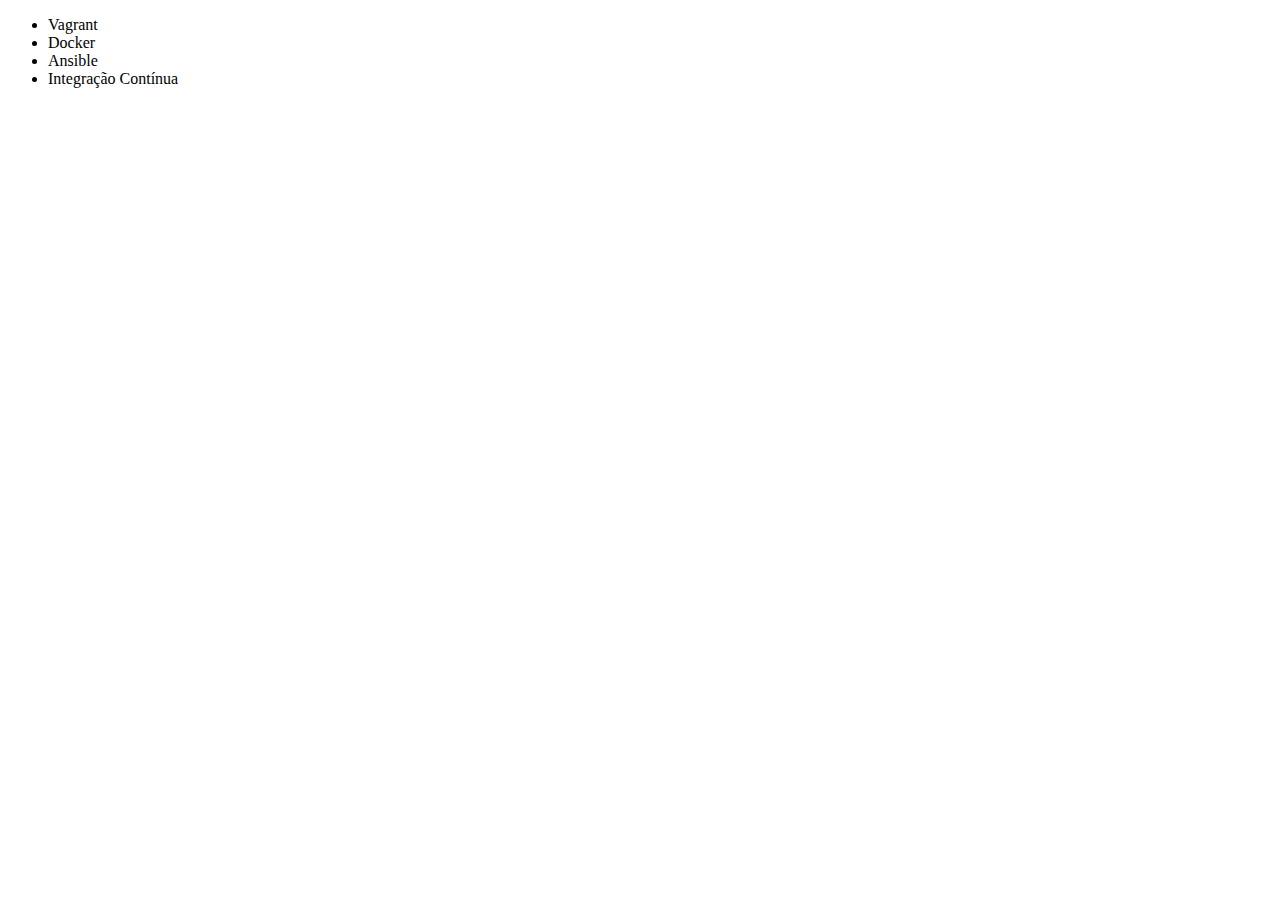
==== index.html @ 503feb25 "Adicionando acento ao curso Integração Contínua" ====
<!DOCTYPE html>
<html lang="en">
<head>
    <meta charset="UTF-8">
    <title>Cursos da Alura</title>
</head>
<body>
    <ul>
        <li>Vagrant</li>
        <li>Docker</li>
        <li>Ansible</li>
        <li>Integração Contínua</li>
    </ul>
</body>
</html>
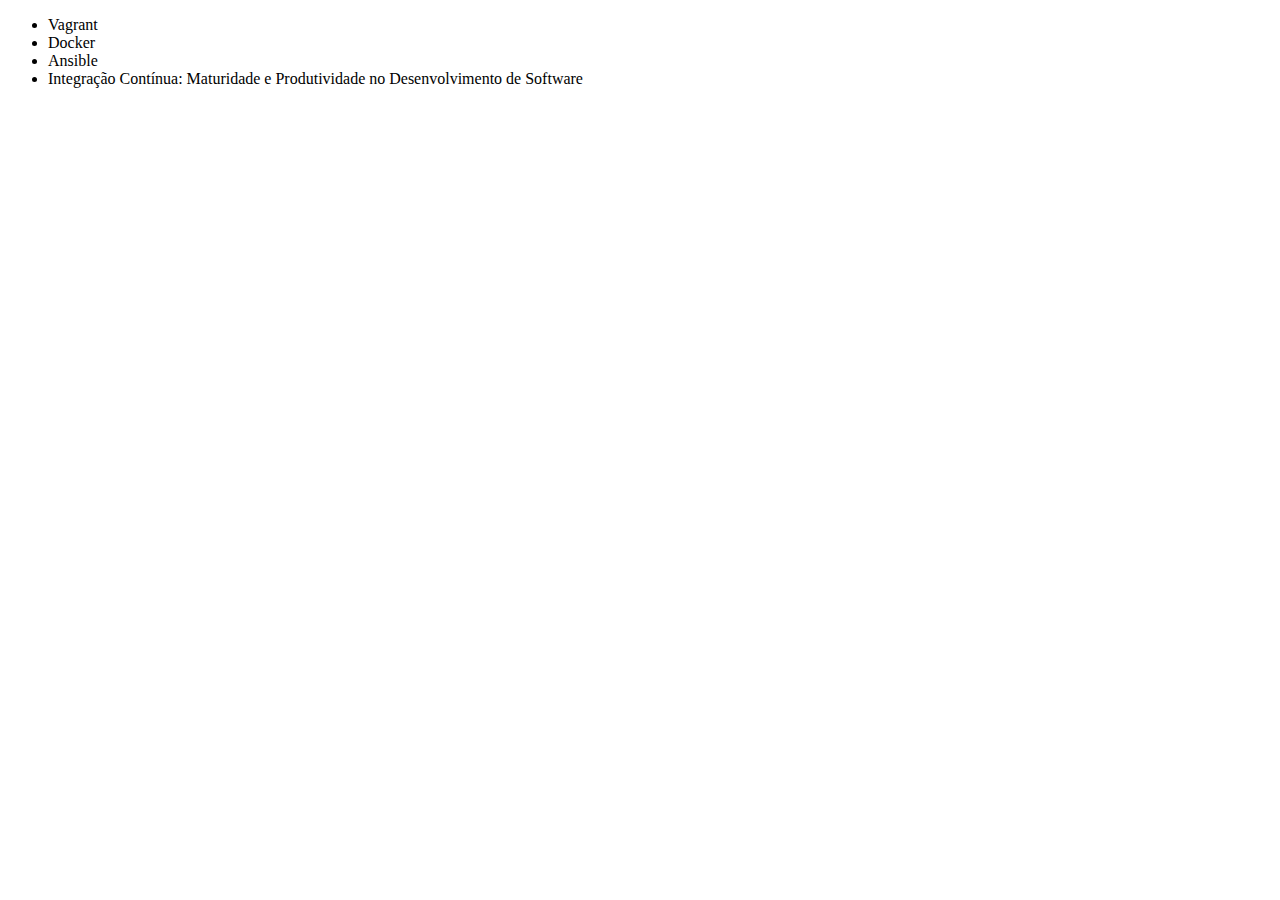
==== commit 3a2fc4f5: "Renomeando o curso Integração Contínua" ====
--- a/index.html
+++ b/index.html
@@ -9,7 +9,7 @@
         <li>Vagrant</li>
         <li>Docker</li>
         <li>Ansible</li>
-        <li>Integração Contínua</li>
+        <li>Integração Contínua: Maturidade e Produtividade no Desenvolvimento de Software</li>
     </ul>
 </body>
 </html>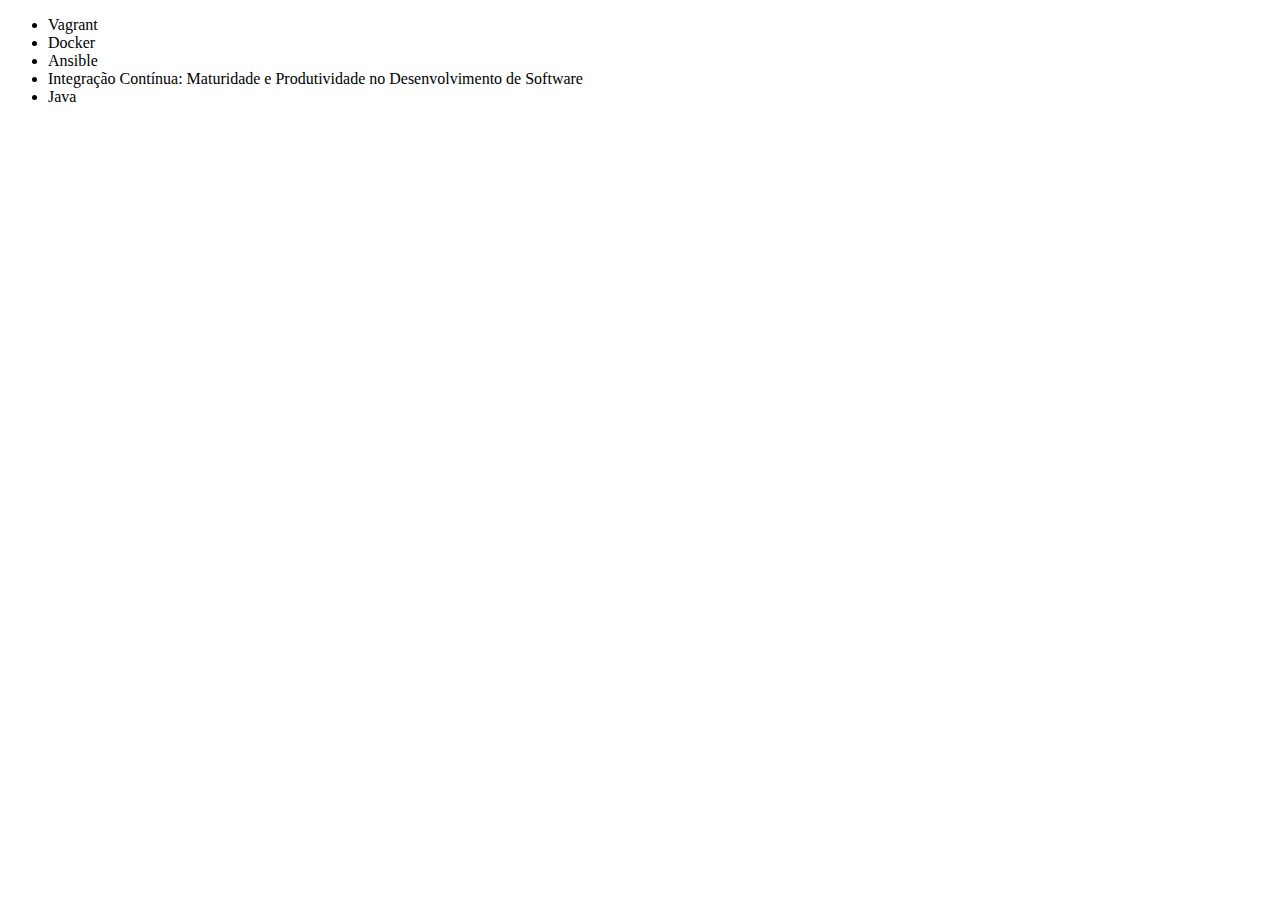
==== commit e431de14: "Colocando Java na Lista de Curso" ====
--- a/index.html
+++ b/index.html
@@ -10,6 +10,7 @@
         <li>Docker</li>
         <li>Ansible</li>
         <li>Integração Contínua: Maturidade e Produtividade no Desenvolvimento de Software</li>
+        <li>Java</li>
     </ul>
 </body>
 </html>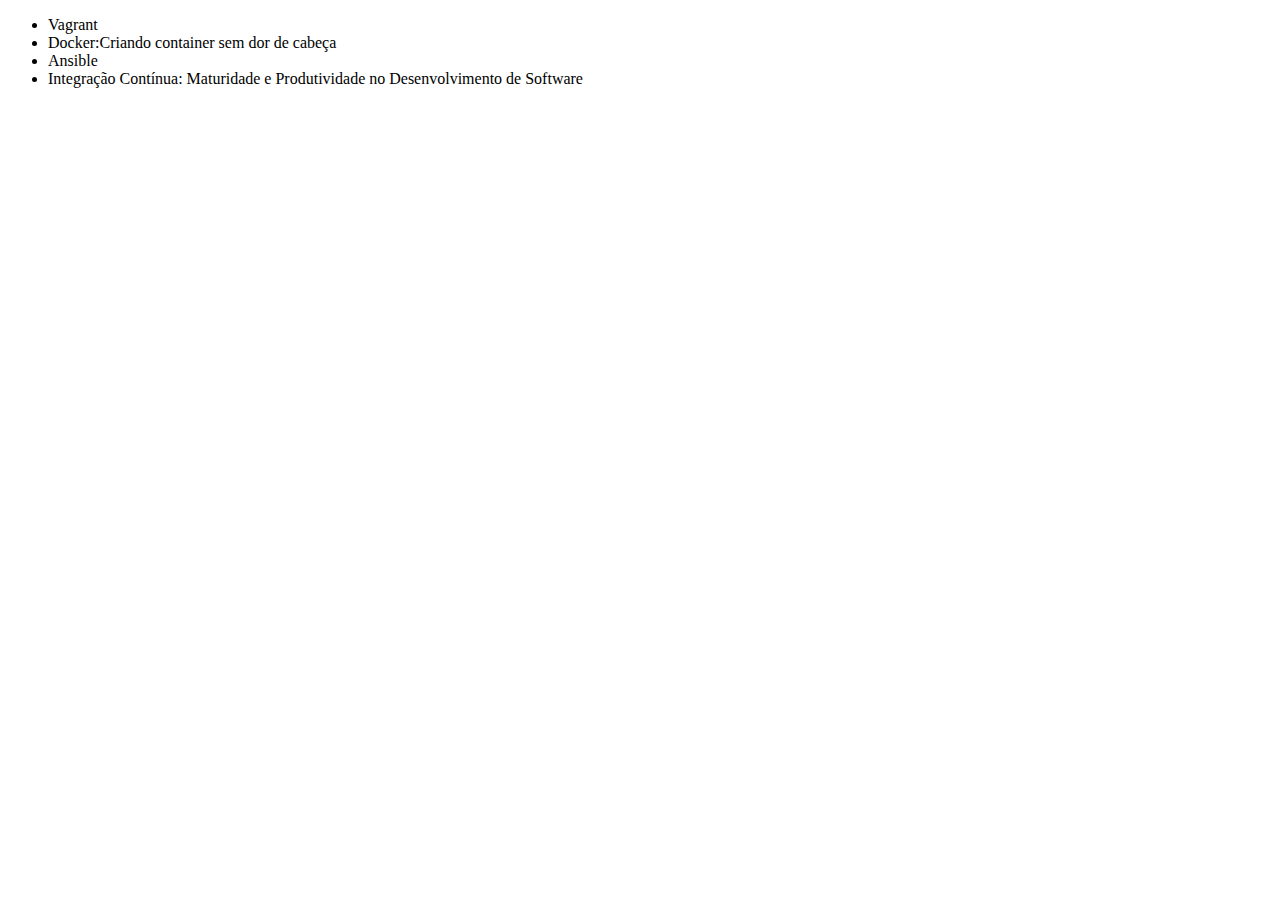
==== commit 9ebdae82: "Arrumando bug" ====
--- a/index.html
+++ b/index.html
@@ -2,15 +2,14 @@
 <html lang="en">
 <head>
     <meta charset="UTF-8">
-    <title>Cursos da Alura</title>
+    <title>Lista de Cursos da Alura</title>
 </head>
 <body>
     <ul>
         <li>Vagrant</li>
-        <li>Docker</li>
+        <li>Docker:Criando container sem dor de cabeça</li>
         <li>Ansible</li>
         <li>Integração Contínua: Maturidade e Produtividade no Desenvolvimento de Software</li>
-        <li>Java</li>
     </ul>
 </body>
 </html>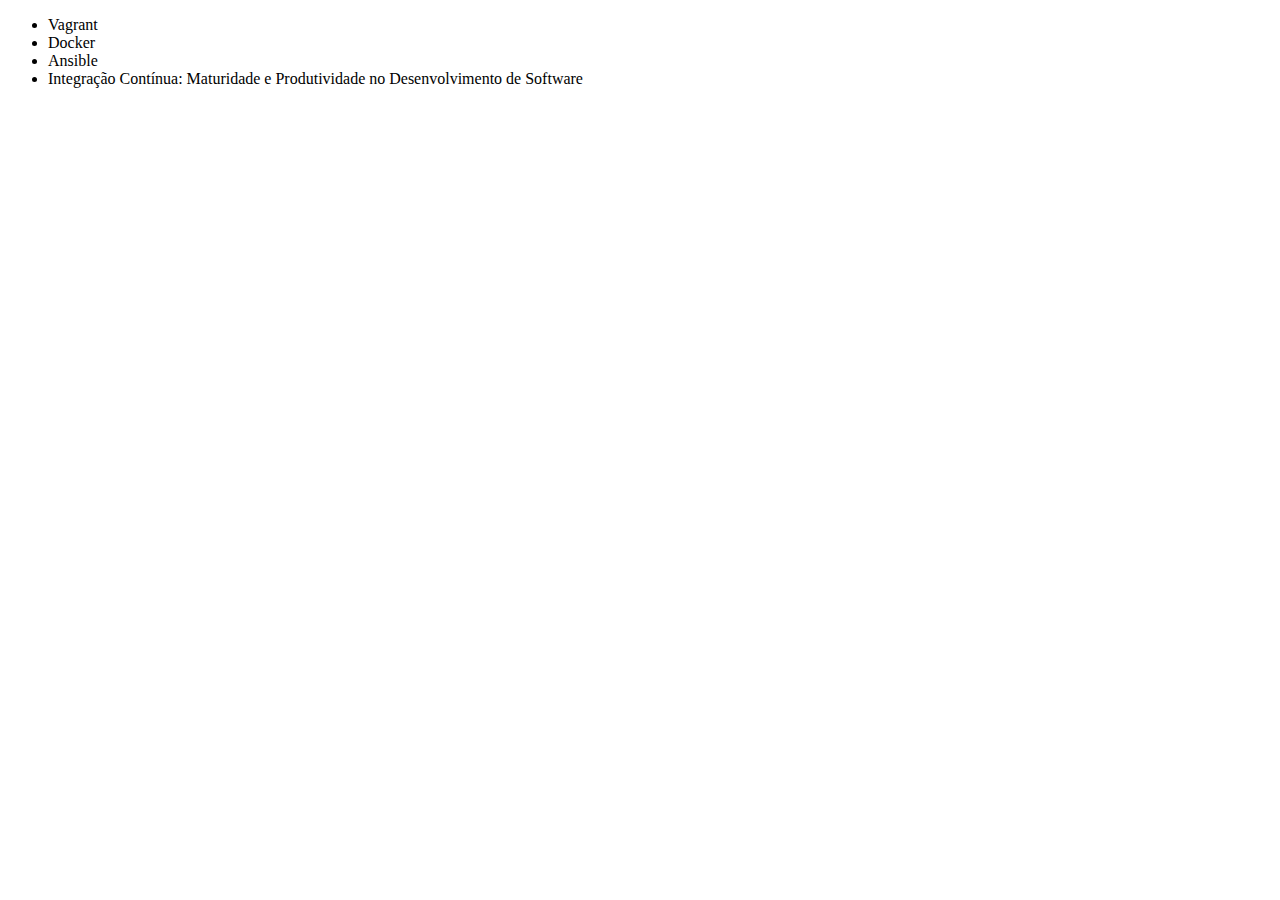
==== commit cff3b9d7: "Acrecentando a letra maiuscula no Curso" ====
--- a/index.html
+++ b/index.html
@@ -7,7 +7,7 @@
 <body>
     <ul>
         <li>Vagrant</li>
-        <li>Docker:Criando container sem dor de cabeça</li>
+        <li>Docker</li>
         <li>Ansible</li>
         <li>Integração Contínua: Maturidade e Produtividade no Desenvolvimento de Software</li>
     </ul>
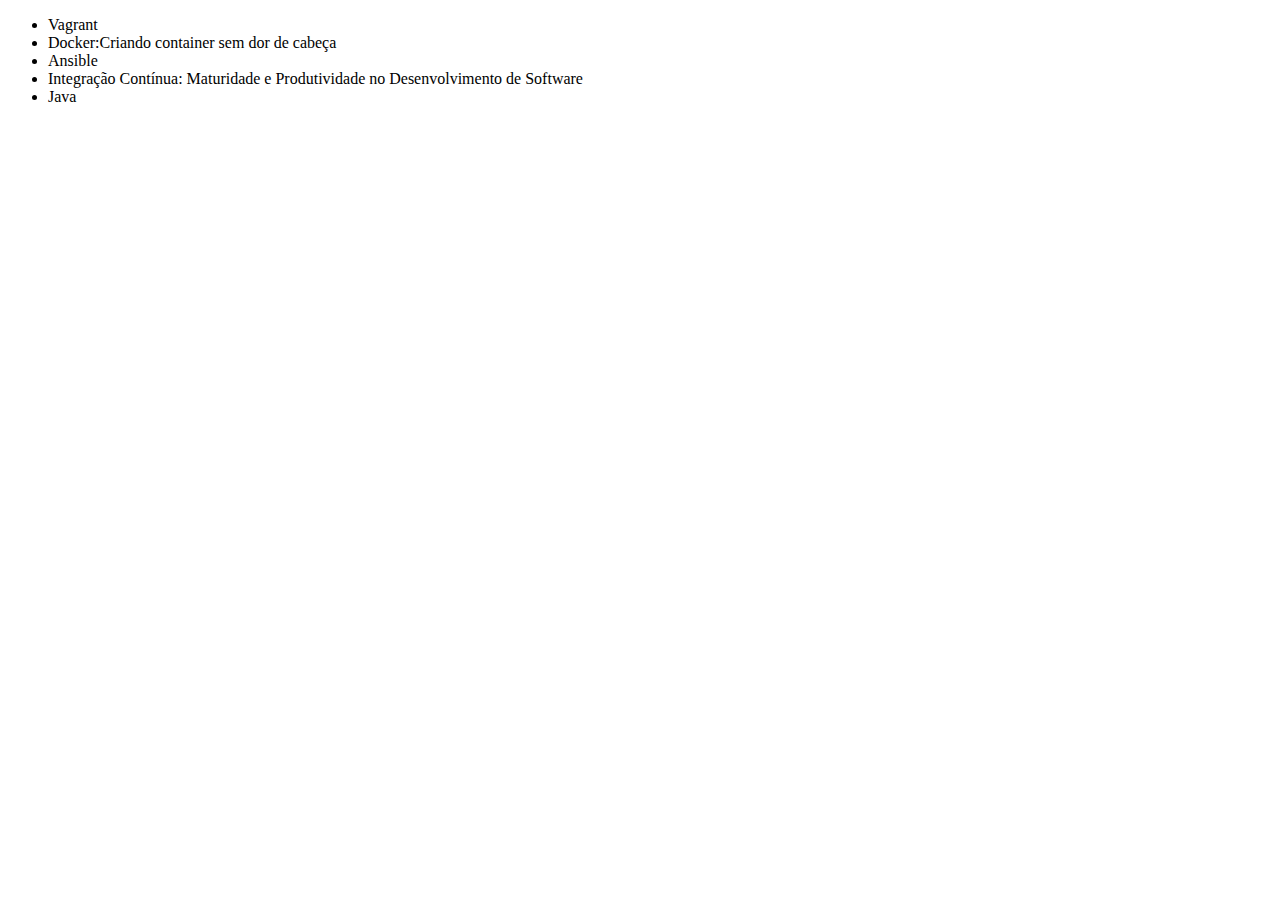
==== commit 17635f28: "Merge branch 'master' of C:/Users/danie/Downloads/git/servidor" ====
--- a/index.html
+++ b/index.html
@@ -7,9 +7,10 @@
 <body>
     <ul>
         <li>Vagrant</li>
-        <li>Docker</li>
+        <li>Docker:Criando container sem dor de cabeça</li>
         <li>Ansible</li>
         <li>Integração Contínua: Maturidade e Produtividade no Desenvolvimento de Software</li>
+        <li>Java</li>
     </ul>
 </body>
 </html>